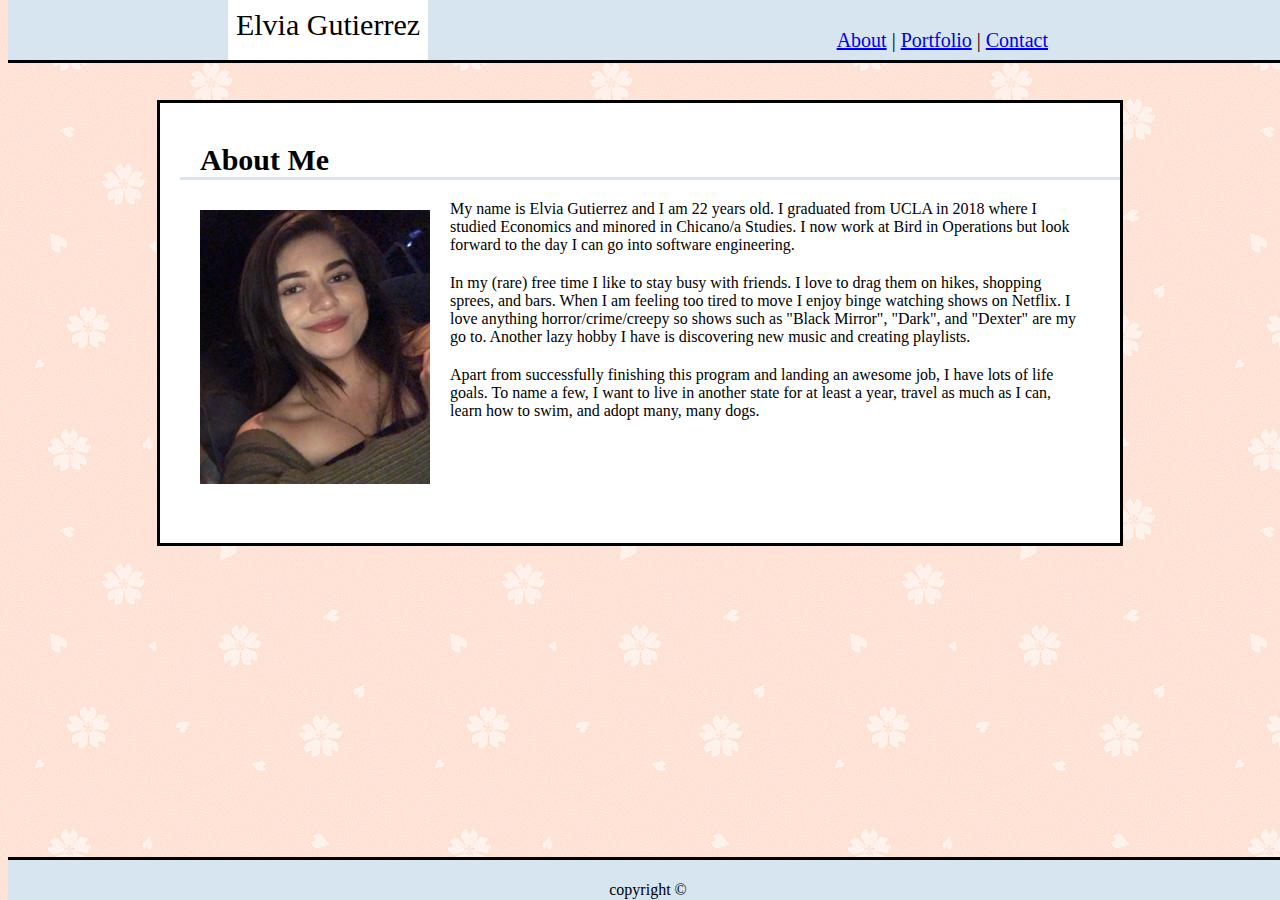
==== index.html @ 8df916b8 "adding basic portfolio" ====
<!DOCTYPE html>
<html lang="en">

<head>
    <meta charset="UTF-8">
    <meta name="viewport" content="width=device-width, initial-scale=1.0">
    <meta http-equiv="X-UA-Compatible" content="ie=edge">
    <link rel="stylesheet" type="text/css" href="assets/css/style.css">
    <title>Elvia</title>
    <style>
        body {
            background-image: url("assets/images/sakura.png");
            background-repeat: repeat;
        }
    </style>
</head>

<body>
    <div class="header">
        <div class="name">
            Elvia Gutierrez
        </div>
        <nav class="hlinks"> <a href="index.html">About</a> | <a href="portfolio.html">Portfolio</a> | <a
                href="contact.html">Contact</a> </nav>
    </div>
    <div class="container">
        <h2 class="heading">About Me</h2>
        <img id="aboutme-img" src="assets/images/elvia.jpg" alt="Elvia Gutierrez">
        <p>
            My name is Elvia Gutierrez and I am 22 years old. I graduated from UCLA in 2018 where I studied Economics
            and minored in Chicano/a Studies.
            I now work at Bird in Operations but look forward to the day I can go into software engineering.
        </p>

        <p>In my (rare) free time I like to stay busy with friends. I love to drag them on hikes, shopping sprees, and
            bars.
            When I am feeling too tired to move I enjoy binge watching shows on Netflix. I love anything
            horror/crime/creepy so shows such as "Black Mirror", "Dark", and "Dexter" are my go to. Another lazy hobby I
            have is discovering new music and creating playlists.
        </p>

        <p>
            Apart from successfully finishing this program and landing an awesome job, I have lots of life goals. To
            name a few, I
            want to live in another state for at least a year, travel as much as I can, learn how to swim, and adopt
            many, many dogs.

        </p>

    </div>
    <footer class="footer">
        <p>copyright ©</p>
    </footer>
</body>

</html>
---- assets/css/style.css ----
.container {
     background-color: white;
        height: 400px;
        font-family: 'Georgia', Times, Times, serif;
        width: 920px;
        border: solid;
        margin: auto;
        overflow:auto;
        margin-top:100px;
        padding:20px;
}
.header{
    width: 100%;
    position: absolute;
    border-bottom: solid;
    background-color:#D6E5F0;
    top:-10px;
    display: inline-block;
    height: 70px;

}

.name{
    background-color: white;
    line-height: 70px;
    font-size: 30px;
    width: 200px;
    margin-left:220px;
    text-align: center;

    display: inline-block;
}


.hlinks{
    float: right;
    font-size: 20px;
    line-height: 80px;
    margin-right: 240px;
    padding-top: 10px;
}



.heading{
    border-bottom: solid;
    border-bottom-color:#D6E5F0;
    width: 100%;
    font-size: 30px;
    margin-top: 20px;
    margin-bottom: 10px;
    padding-left: 20px;
}

#aboutme-img{
    width: 25%;
    float: left;
    margin:20px;
}
p{
    font-size: 16px;
    margin:20px;
}
.footer{
    background-color:#D6E5F0;
    border-top: solid;
    height:40px;
    font-size:0px;
    text-align:center;
    line-height: 20px;
    position:fixed;
    bottom:0px;
    width:100%
}

#message{
    height:150px;
}

.button{
    height:30px;
    font-size: 15px;
    margin: 15px;

}

.portfolio1{
    position: relative;
    top:0px;
    left:0px;
    z-index: 1;
   
}
.portfolio2{
    position: relative;
    top:0px;
    left:0px;
   
}

.portfolio3{
    position: relative;
    top:0px;
    left:0px;
}

.hangman{
    background-color: lightblue;
    height:30px;
    position:absolute;
    bottom:30px;
    z-index: 2;
    width:200px;
    left:20px;
    text-align: center;
}
.rpggame{
    background-color: lightblue;
    height:30px;
    position:absolute;
    bottom:30px;
    z-index: 2;
    width:200px;
    left:263px;
    text-align: center;
}
.triviagame{
    background-color: lightblue;
    height:30px;
    position:absolute;
    bottom:30px;
    z-index: 2;
    width:200px;
    left:20px;
    text-align: center;
}
.rutgers{
    background-color: lightblue;
    height:30px;
    position:absolute;
    bottom:30px;
    z-index: 2;
    width:200px;
    left:263px;
    text-align: center;
}

.rockpaperscissors{
    background-color: lightblue;
    height:30px;
    position:absolute;
    bottom:30px;
    z-index: 2;
    width:200px;
    left:20px;
    text-align: center;
}
.puppy{
    margin:20px;

}

.colors{
    margin:20px; 
    
}
.water{
    margin:20px;
}
.fashion{
    margin:20px;
    
}

.nightlife{
margin:20px;

}
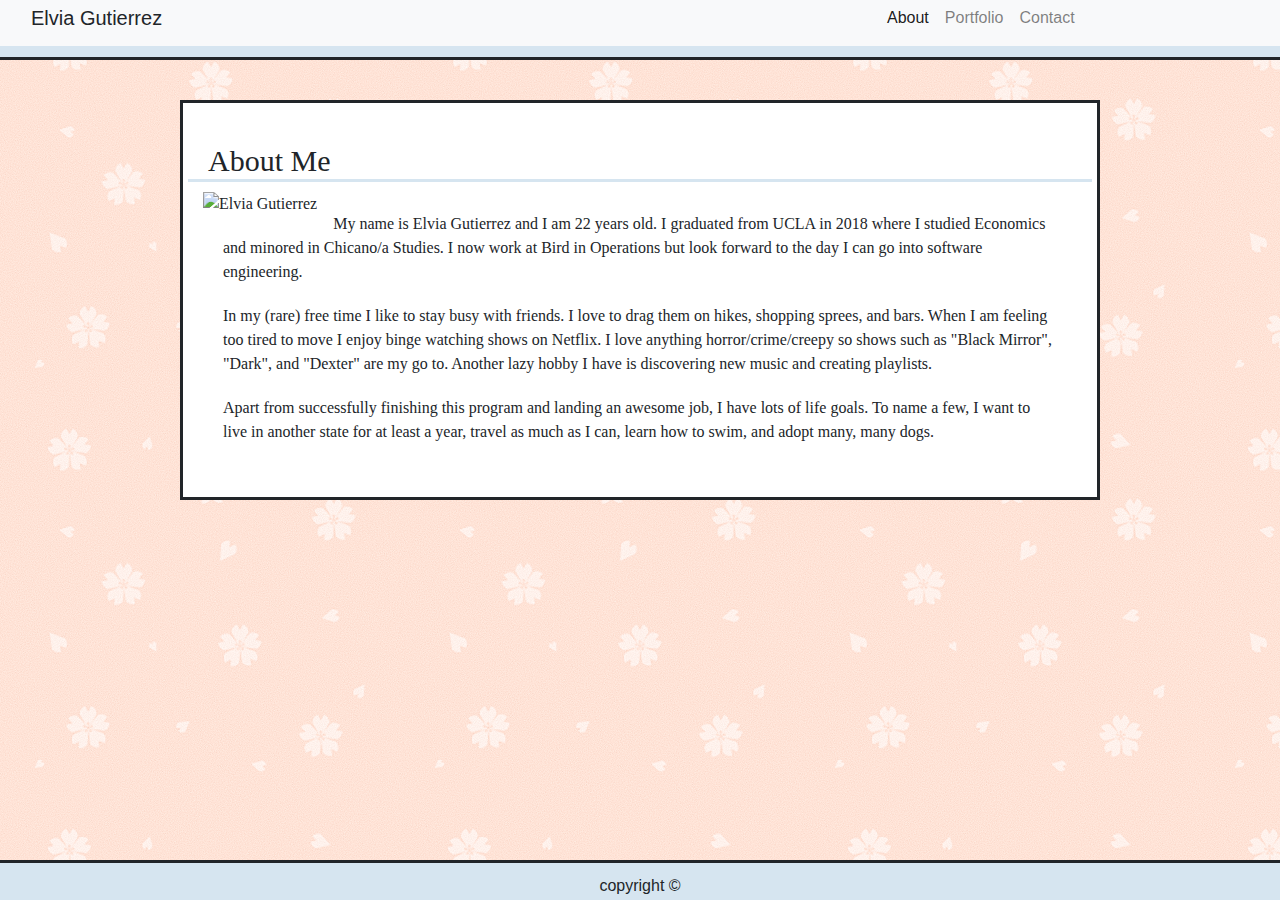
==== commit 523467d5: "initial files" ====
--- a/index.html
+++ b/index.html
@@ -1,10 +1,11 @@
 <!DOCTYPE html>
 <html lang="en">
-
 <head>
     <meta charset="UTF-8">
     <meta name="viewport" content="width=device-width, initial-scale=1.0">
     <meta http-equiv="X-UA-Compatible" content="ie=edge">
+    <link rel="stylesheet" href="https://stackpath.bootstrapcdn.com/bootstrap/4.3.1/css/bootstrap.min.css"
+        integrity="sha384-ggOyR0iXCbMQv3Xipma34MD+dH/1fQ784/j6cY/iJTQUOhcWr7x9JvoRxT2MZw1T" crossorigin="anonymous">
     <link rel="stylesheet" type="text/css" href="assets/css/style.css">
     <title>Elvia</title>
     <style>
@@ -14,43 +15,64 @@
         }
     </style>
 </head>
-
 <body>
-    <div class="header">
-        <div class="name">
-            Elvia Gutierrez
+    <header>
+        <nav class="navbar navbar-expand-lg navbar-light bg-light row">
+        <div class="container-fluid navigation">
+            <a class="navbar-brand col-xs-12 col-md-7 col-lg-8">Elvia Gutierrez</a>
+            <div class="navbar-expand col-xs-12 col-md-5 col-lg-4" id="navbarText">
+                <ul class="navbar-nav ml-auto">
+                    <li class="nav-item active">
+                        <a class="nav-link" href="index.html">About <span class="sr-only">(current)</span></a>
+                    </li>
+                    <li class="nav-item">
+                        <a class="nav-link" href="portfolio.html">Portfolio</a>
+                    </li>
+                    <li class="nav-item">
+                        <a class="nav-link" href="contact.html">Contact</a>
+                    </li>
+                </ul>
+            
+            </div>
+            </div>
+        </nav>
+    </header>
+    <div class="container responsive">
+        <div class="row">
+        <h2 class="heading">About Me</h2>
+    </div>
+        <div class="row">
+            <div class="col-12">
+                <img class="img-fluid float-left mr-3" src="assets/images/elvia.jpg" alt="Elvia Gutierrez" >
+            
+           <!-- <div class = "col-sm-9"> -->
+                <p>
+                    My name is Elvia Gutierrez and I am 22 years old. I graduated from UCLA in 2018 where I studied
+                    Economics
+                    and minored in Chicano/a Studies.
+                    I now work at Bird in Operations but look forward to the day I can go into software engineering.
+                </p>
+                <p>In my (rare) free time I like to stay busy with friends. I love to drag them on hikes, shopping
+                    sprees, and
+                    bars.
+                    When I am feeling too tired to move I enjoy binge watching shows on Netflix. I love anything
+                    horror/crime/creepy so shows such as "Black Mirror", "Dark", and "Dexter" are my go to. Another lazy
+                    hobby I
+                    have is discovering new music and creating playlists.
+                </p>
+                <p>
+                    Apart from successfully finishing this program and landing an awesome job, I have lots of life
+                    goals. To
+                    name a few, I
+                    want to live in another state for at least a year, travel as much as I can, learn how to swim, and
+                    adopt
+                    many, many dogs.
+                </p>
+            </div>
         </div>
-        <nav class="hlinks"> <a href="index.html">About</a> | <a href="portfolio.html">Portfolio</a> | <a
-                href="contact.html">Contact</a> </nav>
-    </div>
-    <div class="container">
-        <h2 class="heading">About Me</h2>
-        <img id="aboutme-img" src="assets/images/elvia.jpg" alt="Elvia Gutierrez">
-        <p>
-            My name is Elvia Gutierrez and I am 22 years old. I graduated from UCLA in 2018 where I studied Economics
-            and minored in Chicano/a Studies.
-            I now work at Bird in Operations but look forward to the day I can go into software engineering.
-        </p>
-
-        <p>In my (rare) free time I like to stay busy with friends. I love to drag them on hikes, shopping sprees, and
-            bars.
-            When I am feeling too tired to move I enjoy binge watching shows on Netflix. I love anything
-            horror/crime/creepy so shows such as "Black Mirror", "Dark", and "Dexter" are my go to. Another lazy hobby I
-            have is discovering new music and creating playlists.
-        </p>
-
-        <p>
-            Apart from successfully finishing this program and landing an awesome job, I have lots of life goals. To
-            name a few, I
-            want to live in another state for at least a year, travel as much as I can, learn how to swim, and adopt
-            many, many dogs.
-
-        </p>
-
     </div>
     <footer class="footer">
         <p>copyright ©</p>
     </footer>
 </body>
-
 </html>--- a/assets/css/style.css
+++ b/assets/css/style.css
@@ -8,8 +8,10 @@
         overflow:auto;
         margin-top:100px;
         padding:20px;
-}
-.header{
+        margin-bottom:100px;
+   }
+
+header{
     width: 100%;
     position: absolute;
     border-bottom: solid;
@@ -17,6 +19,7 @@
     top:-10px;
     display: inline-block;
     height: 70px;
+    overflow: hidden;
 
 }
 
@@ -40,7 +43,9 @@
     padding-top: 10px;
 }
 
-
+a{
+    text-decoration: none;
+    }
 
 .heading{
     border-bottom: solid;
@@ -57,24 +62,30 @@
     float: left;
     margin:20px;
 }
+
 p{
     font-size: 16px;
     margin:20px;
 }
-.footer{
+footer{
     background-color:#D6E5F0;
     border-top: solid;
     height:40px;
-    font-size:0px;
+    font-size:15px;
     text-align:center;
-    line-height: 20px;
+    line-height: 5px;
     position:fixed;
     bottom:0px;
-    width:100%
+    width:100%;
+    z-index:2;
 }
 
 #message{
     height:150px;
+}
+.input{
+    height:15px;
+    width:100%;
 }
 
 .button{
@@ -102,15 +113,23 @@
     position: relative;
     top:0px;
     left:0px;
+
+
+}
+
+.img{
+    width:40%;
+    height:250px;
+    margin:20px;
 }
 
 .hangman{
-    background-color: lightblue;
-    height:30px;
-    position:absolute;
-    bottom:30px;
-    z-index: 2;
-    width:200px;
+    background-color: #add8e6;
+    height:30px;
+    position:absolute;
+    bottom:-250px;
+    z-index: 2;
+    width:40%;
     left:20px;
     text-align: center;
 }
@@ -118,19 +137,19 @@
     background-color: lightblue;
     height:30px;
     position:absolute;
-    bottom:30px;
-    z-index: 2;
-    width:200px;
-    left:263px;
+    bottom:40px;
+    z-index: 2;
+    width:40%;
+    left: 47%;
     text-align: center;
 }
 .triviagame{
     background-color: lightblue;
     height:30px;
     position:absolute;
-    bottom:30px;
-    z-index: 2;
-    width:200px;
+    bottom:330px;
+    z-index: 2;
+    width:40%;
     left:20px;
     text-align: center;
 }
@@ -138,41 +157,277 @@
     background-color: lightblue;
     height:30px;
     position:absolute;
-    bottom:30px;
-    z-index: 2;
-    width:200px;
-    left:263px;
-    text-align: center;
-}
-
+    bottom:40px;
+    z-index: 2;
+    width:40%;
+    left:47%;
+    text-align: center;
+}
 .rockpaperscissors{
     background-color: lightblue;
     height:30px;
     position:absolute;
-    bottom:30px;
-    z-index: 2;
-    width:200px;
-    left:20px;
-    text-align: center;
-}
-.puppy{
-    margin:20px;
-
-}
-
-.colors{
-    margin:20px; 
+    bottom:40px;
+    z-index: 2;
+    width:40%;
+    left:20px;
+    text-align: center;
+}
+
+
+/* Media Queries */
+
+
+@media only screen and (min-width: 0px) and (max-width: 640px) {
+
+    header{
+        width: 100%;
+        position: static;
+        border-bottom: solid;
+        background-color:#D6E5F0;
+        height: 120px;
+        margin:0px;
+        overflow: hidden;
+    }
+
+    .name{
+        float: right;
+        align-content: center;
+        background-color: white;
+        line-height: 70px;
+        font-size: 30px;
+        width:100%;
+        text-align: center;
+    }
+
+    .hlinks{
+        align-content: center;
+        float:left;
+        font-size: 20px;
+        line-height: 30px;
+        text-align: center;
+        width: 100%;
+        padding-top: 10px;
+    }
+    .container {
+        background-color: white;
+           height: auto;
+           font-family: 'Georgia', Times, Times, serif;
+           width: 93%;
+           border: solid;
+           margin-top:100px;
+           overflow: hidden;
+           margin-bottom:100px;
+   }
+
+   .heading{
+    border-bottom: solid;
+    border-bottom-color:#D6E5F0;
+    width: 100%;
+    font-size: 30px;
+    margin-top: 20px;
+    margin-bottom: 10px;
+}
+#aboutme-img{
+    width: 90%;
+    margin:20px;
+}
+
+.hangman{
+    background-color: lightblue;
+    height:30px;
+    position:absolute;
+    bottom:330px;
+    z-index: 2;
+    width:90%;
+    left:20px;
+    text-align: center;
+}
+.rpggame{
+    background-color: lightblue;
+    height:30px;
+    position:absolute;
+    bottom:40px;
+    z-index: 2;
+    width:90%;
+    left: 20px;
+    text-align: center;
+}
+.triviagame{
+    background-color: lightblue;
+    height:30px;
+    position:absolute;
+    bottom:330px;
+    z-index: 2;
+    width:90%;
+    left:20px;
+    text-align: center;
+}
+.rutgers{
+    background-color: lightblue;
+    height:30px;
+    position:absolute;
+    bottom:40px;
+    z-index: 2;
+    width:90%;
+    left:20px;
+    text-align: center;
+}
+.rockpaperscissors{
+    background-color: lightblue;
+    height:30px;
+    position:absolute;
+    bottom:40px;
+    z-index: 2;
+    width:90%;
+    left:20px;
+    text-align: center;
+}
+.img{
+    width:90%;
+    height:250px;
+    margin:20px;
+}
+
+
+}
+
+ @media only screen and (min-width: 641px) and (max-width: 768px) {
+    header{
+        width: 100%;
+        display:inline-block;
+        border-bottom: solid;
+        background-color:#D6E5F0;
+        height: 70px;
+        margin:0px;
+    }
+
+    .name{
+        background-color: white;
+        line-height: 70px;
+        margin-left:40px;
+        font-size: 25px;
+        display: inline-block;
+    }
+    .hlinks{
+        font-size: 20px;
+        display: inline-block;
+        margin-right:40px;
+
+    }
+    .container {
+        background-color: white;
+        height: auto;
+        font-family: 'Georgia', Times, Times, serif;
+        width: 93%;
+        border: solid;
+        margin-top:100px;
+        margin-bottom:100px;
+   }
+   
+   .img{
+    width:40%;
+    height:250px;
+    margin:20px;
+}
+
+.hangman{
+    background-color: #add8e6;
+    height:30px;
+    position:absolute;
+    bottom:-250px;
+    z-index: 2;
+    width:40%;
+    left:20px;
+    text-align: center;
+}
+.rpggame{
+    background-color: lightblue;
+    height:30px;
+    position:absolute;
+    bottom:40px;
+    z-index: 2;
+    width:40%;
+    left: 49%;
+    text-align: center;
+}
+.triviagame{
+    background-color: lightblue;
+    height:30px;
+    position:absolute;
+    bottom:330px;
+    z-index: 2;
+    width:40%;
+    left:20px;
+    text-align: center;
+}
+.rutgers{
+    background-color: lightblue;
+    height:30px;
+    position:absolute;
+    bottom:40px;
+    z-index: 2;
+    width:40%;
+    left:49%;
+    text-align: center;
+}
+.rockpaperscissors{
+    background-color: lightblue;
+    height:30px;
+    position:absolute;
+    bottom:40px;
+    z-index: 2;
+    width:40%;
+    left:20px;
+    text-align: center;
+}
+ 
+
+
+}         
+
+
+
+@media only screen and (min-width: 769px) and (max-width: 980px){
+
+.container {
+        background-color: white;
+           height: auto;
+           font-family: 'Georgia', Times, Times, serif;
+           width: 93%;
+           border: solid;
+           margin: auto;
+           overflow:auto;
+           margin-top:100px;
+           padding:20px;
+           margin-bottom:100px;
+   }
+   
+
+header{
+    width: 100%;
+    display:inline-block;
+    border-bottom: solid;
+    background-color:#D6E5F0;
+    height: 70px;
+    margin:0px;
+}
+
+.name{
+    background-color: white;
+    line-height: 70px;
+    margin-left:40px;
+    font-size: 25px;
+    display: inline-block;
+}
+
+
+.hlinks{
+    font-size: 20px;
+    display: inline-block;
+    margin-right:40px;
     
 }
-.water{
-    margin:20px;
-}
-.fashion{
-    margin:20px;
-    
-}
-
-.nightlife{
-margin:20px;
+
 
 }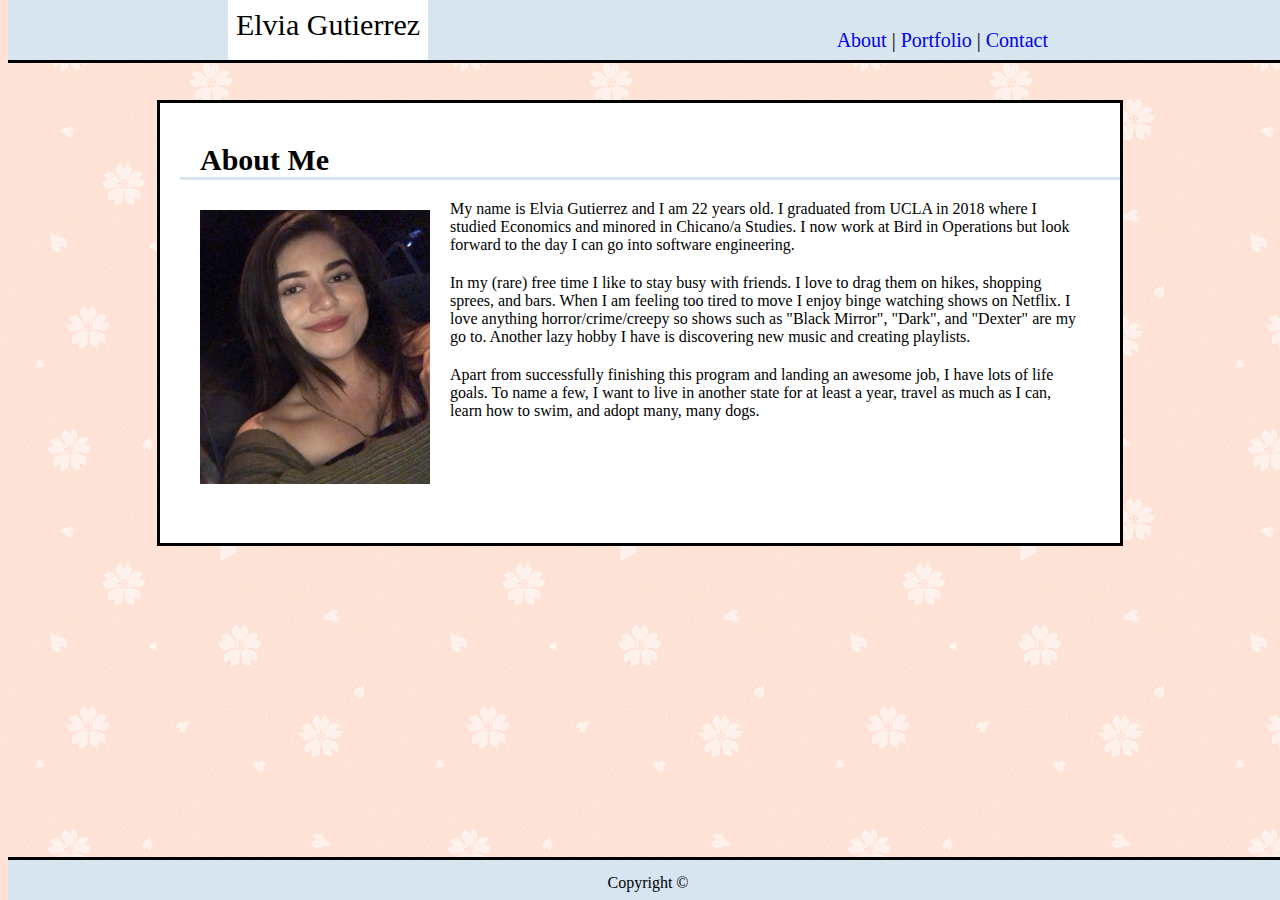
==== commit f95cd054: "changes to index" ====
--- a/index.html
+++ b/index.html
@@ -1,11 +1,10 @@
 <!DOCTYPE html>
 <html lang="en">
+
 <head>
     <meta charset="UTF-8">
     <meta name="viewport" content="width=device-width, initial-scale=1.0">
     <meta http-equiv="X-UA-Compatible" content="ie=edge">
-    <link rel="stylesheet" href="https://stackpath.bootstrapcdn.com/bootstrap/4.3.1/css/bootstrap.min.css"
-        integrity="sha384-ggOyR0iXCbMQv3Xipma34MD+dH/1fQ784/j6cY/iJTQUOhcWr7x9JvoRxT2MZw1T" crossorigin="anonymous">
     <link rel="stylesheet" type="text/css" href="assets/css/style.css">
     <title>Elvia</title>
     <style>
@@ -15,64 +14,44 @@
         }
     </style>
 </head>
+
 <body>
     <header>
-        <nav class="navbar navbar-expand-lg navbar-light bg-light row">
-        <div class="container-fluid navigation">
-            <a class="navbar-brand col-xs-12 col-md-7 col-lg-8">Elvia Gutierrez</a>
-            <div class="navbar-expand col-xs-12 col-md-5 col-lg-4" id="navbarText">
-                <ul class="navbar-nav ml-auto">
-                    <li class="nav-item active">
-                        <a class="nav-link" href="index.html">About <span class="sr-only">(current)</span></a>
-                    </li>
-                    <li class="nav-item">
-                        <a class="nav-link" href="portfolio.html">Portfolio</a>
-                    </li>
-                    <li class="nav-item">
-                        <a class="nav-link" href="contact.html">Contact</a>
-                    </li>
-                </ul>
-            
-            </div>
-            </div>
-        </nav>
-    </header>
-    <div class="container responsive">
-        <div class="row">
+        <div class="name">Elvia Gutierrez
+        </div>
+
+        <nav class="hlinks"> <a href="index.html">About</a> | <a href="portfolio.html">Portfolio</a> | <a
+                href="contact.html">Contact</a> </nav>
+        </header>
+        
+    <div class="container">
         <h2 class="heading">About Me</h2>
+        <img id="aboutme-img" src="assets/images/elviag.jpg" alt="Elvia Gutierrez">
+        <p>
+            My name is Elvia Gutierrez and I am 22 years old. I graduated from UCLA in 2018 where I studied Economics
+            and minored in Chicano/a Studies.
+            I now work at Bird in Operations but look forward to the day I can go into software engineering.
+        </p>
+
+        <p>In my (rare) free time I like to stay busy with friends. I love to drag them on hikes, shopping sprees, and
+            bars.
+            When I am feeling too tired to move I enjoy binge watching shows on Netflix. I love anything
+            horror/crime/creepy so shows such as "Black Mirror", "Dark", and "Dexter" are my go to. Another lazy hobby I
+            have is discovering new music and creating playlists.
+        </p>
+
+        <p>
+            Apart from successfully finishing this program and landing an awesome job, I have lots of life goals. To
+            name a few, I
+            want to live in another state for at least a year, travel as much as I can, learn how to swim, and adopt
+            many, many dogs.
+
+        </p>
+
     </div>
-        <div class="row">
-            <div class="col-12">
-                <img class="img-fluid float-left mr-3" src="assets/images/elvia.jpg" alt="Elvia Gutierrez" >
-            
-           <!-- <div class = "col-sm-9"> -->
-                <p>
-                    My name is Elvia Gutierrez and I am 22 years old. I graduated from UCLA in 2018 where I studied
-                    Economics
-                    and minored in Chicano/a Studies.
-                    I now work at Bird in Operations but look forward to the day I can go into software engineering.
-                </p>
-                <p>In my (rare) free time I like to stay busy with friends. I love to drag them on hikes, shopping
-                    sprees, and
-                    bars.
-                    When I am feeling too tired to move I enjoy binge watching shows on Netflix. I love anything
-                    horror/crime/creepy so shows such as "Black Mirror", "Dark", and "Dexter" are my go to. Another lazy
-                    hobby I
-                    have is discovering new music and creating playlists.
-                </p>
-                <p>
-                    Apart from successfully finishing this program and landing an awesome job, I have lots of life
-                    goals. To
-                    name a few, I
-                    want to live in another state for at least a year, travel as much as I can, learn how to swim, and
-                    adopt
-                    many, many dogs.
-                </p>
-            </div>
-        </div>
-    </div>
-    <footer class="footer">
-        <p>copyright ©</p>
+    <footer>
+        <p>Copyright &copy;</p>
     </footer>
 </body>
+
 </html>